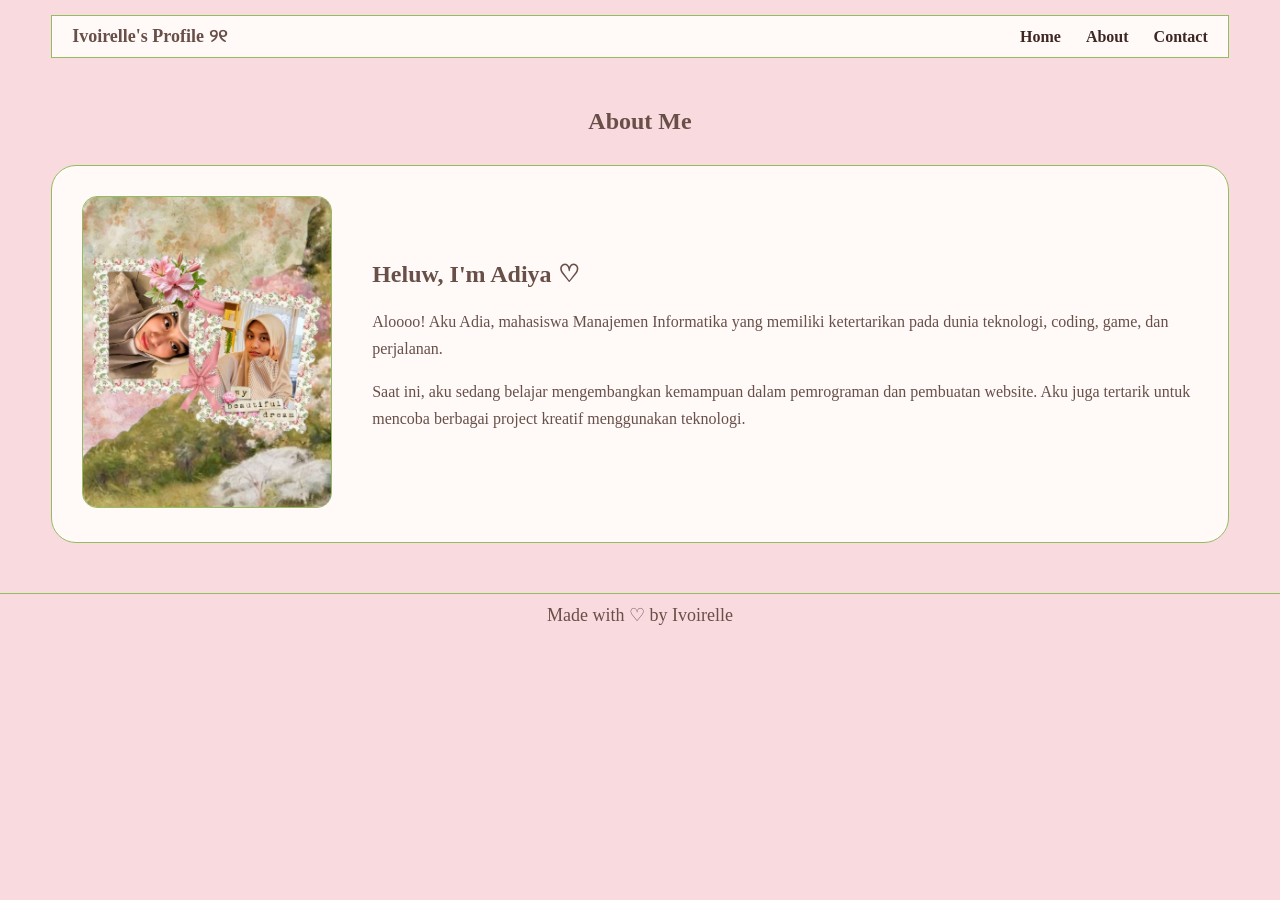
==== about.html @ efdd703e "Add files via upload" ====
<!DOCTYPE html>
<html lang="id">
<head>
    <meta charset="UTF-8">
    <meta name="viewport" content="width=device-width, initial-scale=1.0">

    <title>About - Ivoirelle</title>

    <link rel="stylesheet" href="style.css">
</head>

<body>

    <!-- ================= NAVBAR ================= -->
    <nav class="navbar">

        <div class="logo">
            <span>Ivoirelle's Profile</span>
            <span class="sparkle"> ୨୧</span>
        </div>

        <div class="nav-menu">
            <a href="index.html">Home</a>
            <a href="about.html">About</a>
            <a href="contact.html">Contact</a>
        </div>

    </nav>


    <!-- ================= ABOUT ================= -->
    <main>

        <section class="about-section">

            <h1>About Me</h1>

            <div class="about-content">

                <!-- Foto -->
                <div class="about-photo">
                    <img src="adia.png" alt="Foto Ivoirelle">
                </div>


                <!-- Deskripsi -->
                <div class="about-text">

                    <h2>Heluw, I'm Adiya ♡</h2>

                    <p>
                        Aloooo! Aku Adia, mahasiswa Manajemen Informatika
                        yang memiliki ketertarikan pada dunia teknologi,
                        coding, game, dan perjalanan.
                    </p>

                    <p>
                        Saat ini, aku sedang belajar mengembangkan kemampuan
                        dalam pemrograman dan pembuatan website.
                        Aku juga tertarik untuk mencoba berbagai
                        project kreatif menggunakan teknologi.
                    </p>

                </div>

            </div>

        </section>

    </main>


    <!-- ================= FOOTER ================= -->
    <footer>
        Made with ♡ by Ivoirelle
    </footer>

</body>
</html>
---- style.css ----
/* ==================================================
   GLOBAL
================================================== */

* {
    box-sizing: border-box;
}

body {
    margin: 0;
    background-color: #f9dade;
    color: #684f48;
    font-family: Georgia, "Times New Roman", serif;
}


/* ==================================================
   NAVBAR
================================================== */

.navbar {
    width: 92%;
    margin: 15px auto 0;
    background-color: #fffaf8;
    display: flex;
    justify-content: space-between;
    align-items: center;
    padding: 10px 20px;
    border: 1px solid #92be5e;
}


/* Logo */

.logo {
    font-size: 18px;
    font-weight: bold;
}


/* Menu */

.nav-menu {
    display: flex;
    gap: 25px;
}

.nav-menu a {
    text-decoration: none;
    color: #3E2723;
    font-weight: bold;
}

.nav-menu a:hover {
    text-decoration: underline;
}


/* ==================================================
   PROFILE
================================================== */

.profile-section {
    width: 90%;
    margin: 20px auto 0;
    display: flex;
    align-items: center;
    gap: 10px;
}


/* Foto Profil */

.profile-photo img {
    width: 90%;
    height: auto;
    object-fit: contain;
    border-radius: 8px;
    display: block;
}


/* Biodata */

.biodata {
    flex: 1;
    background-color: #fffaf8;
    border: 2px solid #92be5e;
    border-radius: 50px;
    padding: 25px 20px;
}


.biodata p {
    margin: 0 0 15px 0;
    font-size: 18px;
}


.biodata p:last-child {
    margin-bottom: 0;
}


/* ==================================================
   PORTFOLIO
================================================== */

.portfolio-section {
    width: 92%;
    margin: 50px auto;
    text-align: center;
}


.portfolio-section h2 {
    margin-bottom: 20px;
}


/* GRID 3 KOLOM */

.portfolio-grid {
    display: grid;
    grid-template-columns: repeat(3, 1fr);
    gap: 20px;
}


/* Card */

.card {
    background-color: #fffaf8;
    border: 2px solid #92be5e;
    border-radius: 50px;
    padding: 20px;
    min-height: 150px;

    /* Efek saat kartu digerakkan */
    transition: transform 0.3s ease, box-shadow 0.3s ease;
}

.card:hover {
    transform: translateY(-8px);
    box-shadow: 0 8px 15px rgba(104, 79, 72, 0.2);
    background-color: #91be5ed0;
}


.card h3 {
    margin-top: 0;
}


.card p {
    line-height: 1.5;
}


/* ==================================================
   SOCIAL MEDIA
================================================== */

.social-section {
    width: 92%;
    margin: 0 auto;
    text-align: center;
}


.social-section h2 {
    font-size: 20px;
    margin: 8px 0 10px;
}


.social-links {
    display: flex;
    justify-content: center;
    gap: 25px;
}


.social-links a {
    color: #3E2723;
    font-weight: bold;
    text-decoration: none;
}


.social-links a:hover {
    text-decoration: underline;
}


/* ==================================================
   ABOUT PAGE
================================================== */

.about-section {
    width: 92%;
    margin: 50px auto;
}


.about-section > h1 {
    text-align: center;
    margin-bottom: 30px;
}


/* FLEXBOX */

.about-content {
    display: flex;
    align-items: center;
    gap: 40px;
    background-color: #fffaf8;
    padding: 30px;
    border: 1px solid #92be5e;
    border-radius: 25px;
}


/* Foto About */

.about-photo {
    width: 250px;
    flex-shrink: 0;
}


.about-photo img {
    width: 100%;
    border-radius: 15px;
    border: 1px solid #92be5e;
}


/* Teks About */

.about-text {
    flex: 1;
}


.about-text h2 {
    margin-top: 0;
}


.about-text p {
    line-height: 1.7;
}


/* ==================================================
   CONTACT PAGE
================================================== */

.contact-section {
    width: 92%;
    max-width: 700px;
    margin: 50px auto;
}


.contact-section h1 {
    text-align: center;
    margin-bottom: 30px;
}


/* Form */

.contact-form {
    background-color: #fffaf8;
    border: 2px solid #684f48;
    border-radius: 25px;
    padding: 30px;
    display: flex;
    flex-direction: column;
}


/* Label */

.contact-form label {
    margin-bottom: 7px;
    font-weight: bold;
}


/* Input & Textarea */

.contact-form input,
.contact-form textarea {
    font-family: inherit;
    font-size: 16px;
    padding: 12px;
    margin-bottom: 18px;
    border: 1px solid #684f48;
    border-radius: 10px;
    color: #684f48;
    background-color: white;
}


/* Tombol */

.contact-form button {
    padding: 12px;
    border: 2px solid #684f48;
    border-radius: 15px;
    background-color: #f9dade;
    color: #684f48;
    font-family: inherit;
    font-size: 16px;
    font-weight: bold;
    cursor: pointer;
}


.contact-form button:hover {
    background-color: #91be5ed0;
}


/* ==================================================
   FOOTER
================================================== */

footer {
    margin-top: 40px;
    padding: 10px;
    text-align: center;
    background-color: #f9dade;
    border-top: 1px solid #92be5e;
    font-size: 18px;
}


/* ==================================================
   RESPONSIVE TABLET
   <= 768px
================================================== */

@media screen and (max-width: 768px) {

    /* Navbar */

    .navbar {
        flex-direction: column;
        gap: 10px;
    }


    /* Profile */

    .profile-section {
        flex-direction: column;
    }


    .biodata {
        width: 100%;
    }


    /* Grid menjadi 2 kolom */

    .portfolio-grid {
        grid-template-columns: repeat(2, 1fr);
    }


    /* About */

    .about-content {
        flex-direction: column;
        text-align: center;
    }


    .about-photo {
        width: 220px;
    }

}


/* ==================================================
   RESPONSIVE MOBILE
   <= 480px
================================================== */

@media screen and (max-width: 480px) {

    /* Navbar */

    .navbar {
        width: 96%;
    }


    .nav-menu {
        gap: 15px;
    }


    .logo {
        font-size: 15px;
    }


    /* Banner */

    .banner-section {
        width: 96%;
    }


    .banner-image {
        height: 130px;
    }


    /* Profile */

    .profile-section {
        width: 96%;
        margin-top: 10px;
    }


    .profile-photo {
        width: 300px;
        height: auto;
        display: flex;
        justify-content: center;
    }


    .biodata p {
        font-size: 15px;
    }


    /* Social */

    .social-links {
        flex-direction: column;
        gap: 8px;
    }


    /* Grid menjadi 1 kolom */

    .portfolio-grid {
        grid-template-columns: 1fr;
    }


    /* About */

    .about-content {
        padding: 20px;
    }


    /* Contact */

    .contact-form {
        padding: 20px;
    }

}
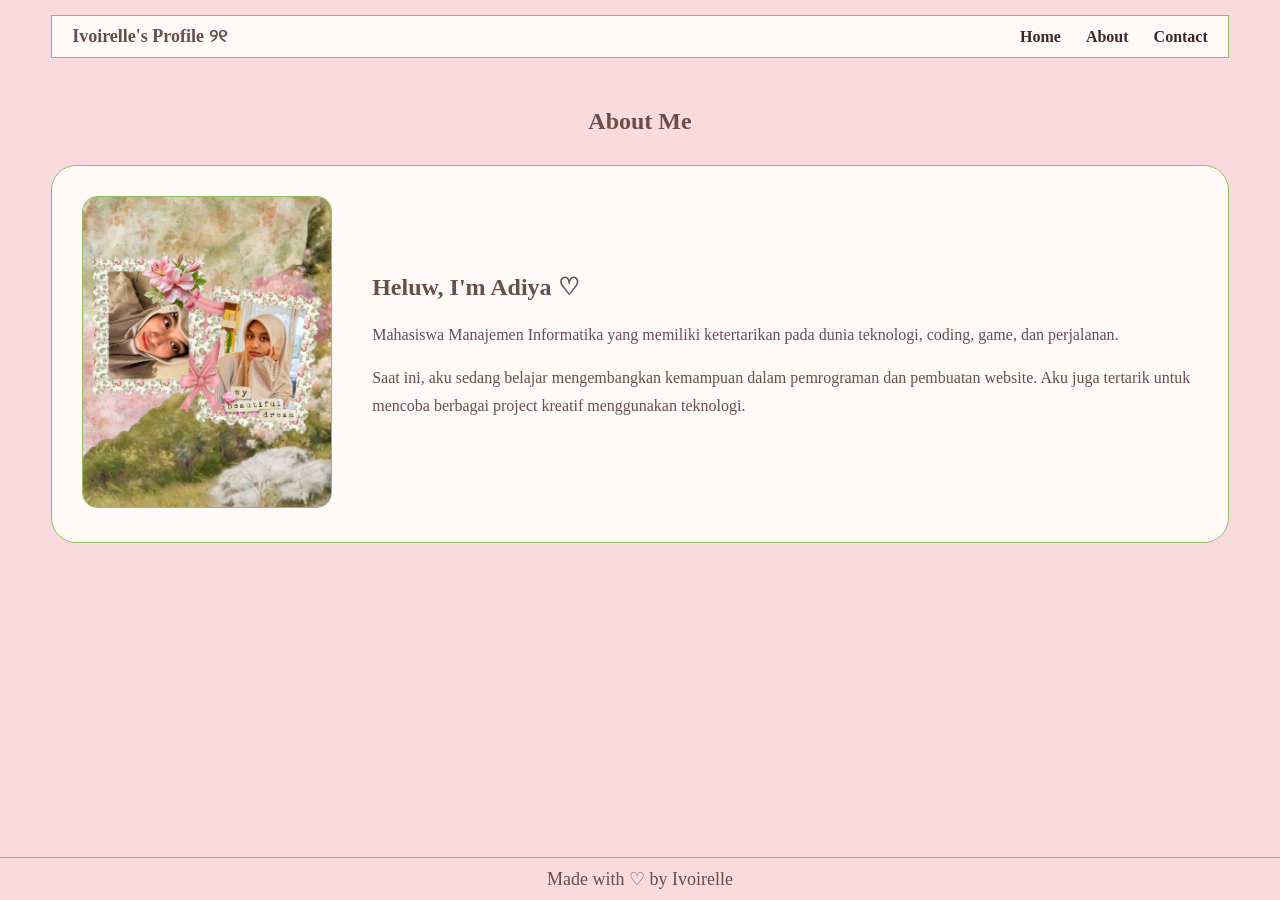
==== commit 8b731e86: "Update about.html" ====
--- a/about.html
+++ b/about.html
@@ -49,7 +49,7 @@
                     <h2>Heluw, I'm Adiya ♡</h2>
 
                     <p>
-                        Aloooo! Aku Adia, mahasiswa Manajemen Informatika
+                        Mahasiswa Manajemen Informatika
                         yang memiliki ketertarikan pada dunia teknologi,
                         coding, game, dan perjalanan.
                     </p>
@@ -76,4 +76,4 @@
     </footer>
 
 </body>
-</html>+</html>
--- a/style.css
+++ b/style.css
@@ -8,6 +8,9 @@
 
 body {
     margin: 0;
+    min-height: 100vh;
+    display: flex;
+    flex-direction: column;
     background-color: #f9dade;
     color: #684f48;
     font-family: Georgia, "Times New Roman", serif;
@@ -170,7 +173,7 @@
 
 .social-section h2 {
     font-size: 20px;
-    margin: 8px 0 10px;
+    margin: 0px 0 10px;
 }
 
 
@@ -178,6 +181,7 @@
     display: flex;
     justify-content: center;
     gap: 25px;
+    margin: 20px;
 }
 
 
@@ -331,7 +335,7 @@
 ================================================== */
 
 footer {
-    margin-top: 40px;
+    margin-top: auto;
     padding: 10px;
     text-align: center;
     background-color: #f9dade;
@@ -361,6 +365,12 @@
         flex-direction: column;
     }
 
+    .profile-photo {
+        height: auto;
+        display: flex;
+        justify-content: center;
+    }
+
 
     .biodata {
         width: 100%;
@@ -371,6 +381,11 @@
 
     .portfolio-grid {
         grid-template-columns: repeat(2, 1fr);
+    }
+
+    .card:last-child {
+        grid-column: 1 / -1;
+        justify-self: center;
     }
 
 
@@ -474,4 +489,4 @@
         padding: 20px;
     }
 
-}+}
